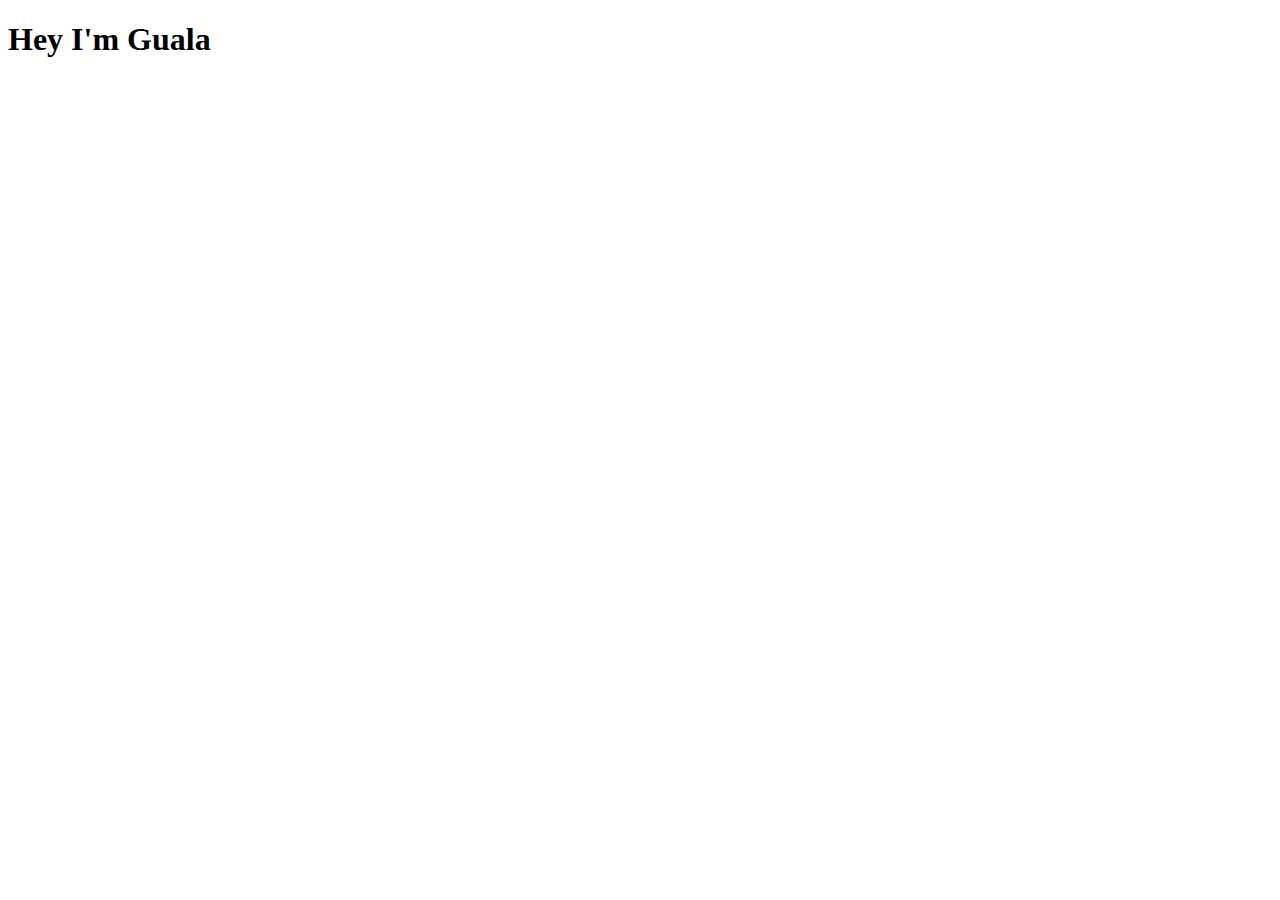
==== index.html @ 3951a749 "Update index.html" ====
<!DOCTYPE html>
<html lang="en">
    <head>
        <title>HeyGuala</title>
        <meta charset="UTF-8">
        <meta name="viewport" content="width=device-width, initial-scale=1">
        <link href="css/styleSheet.css" rel="stylesheet">
    </head>
    <body>
        <h1>Hey I'm Guala</h1>
    </body>    
</html>
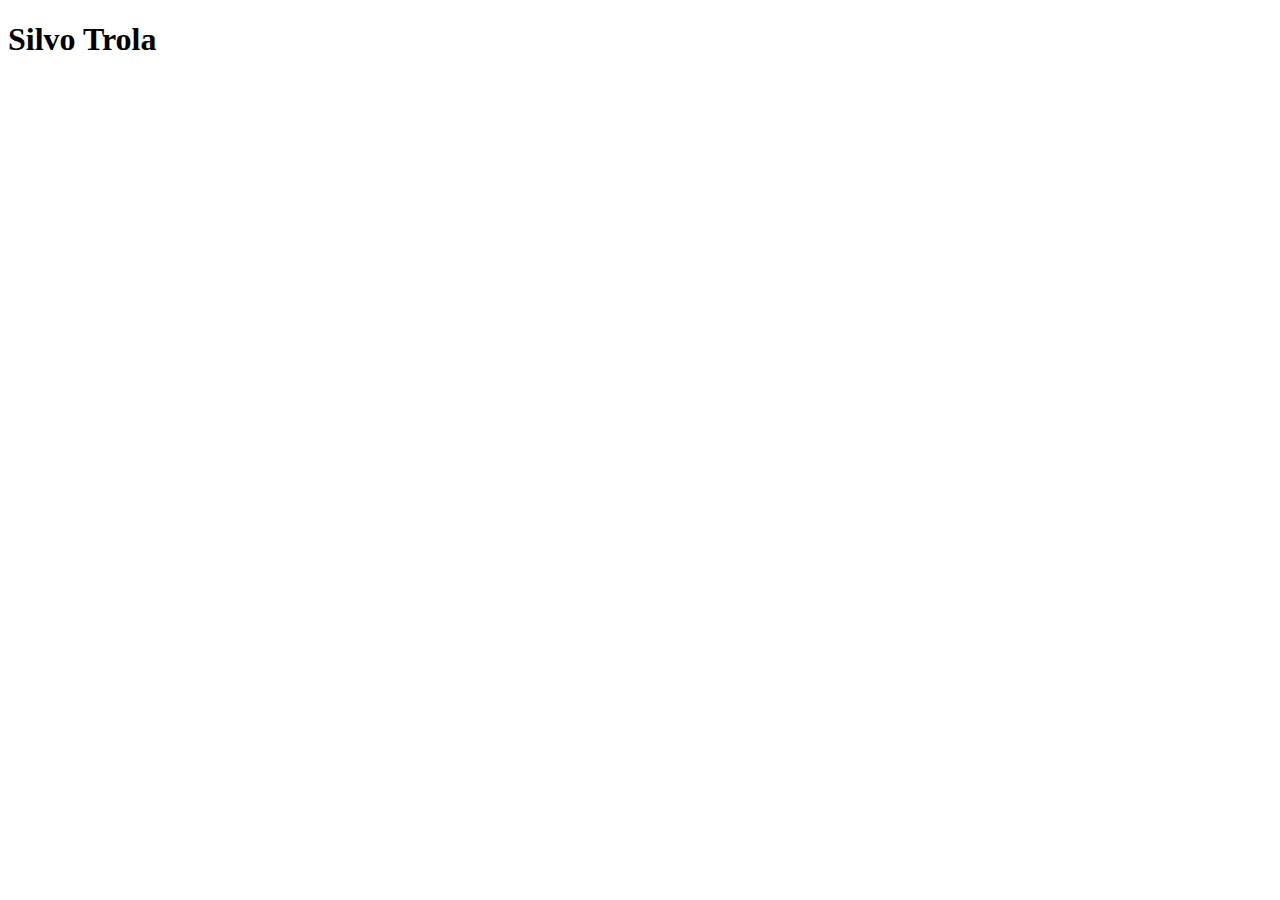
==== commit 68927fad: "Update index.html Joda a Silvo" ====
--- a/index.html
+++ b/index.html
@@ -7,6 +7,6 @@
         <link href="css/styleSheet.css" rel="stylesheet">
     </head>
     <body>
-        <h1>Hey I'm Guala</h1>
+        <h1>Silvo Trola</h1>
     </body>    
 </html>
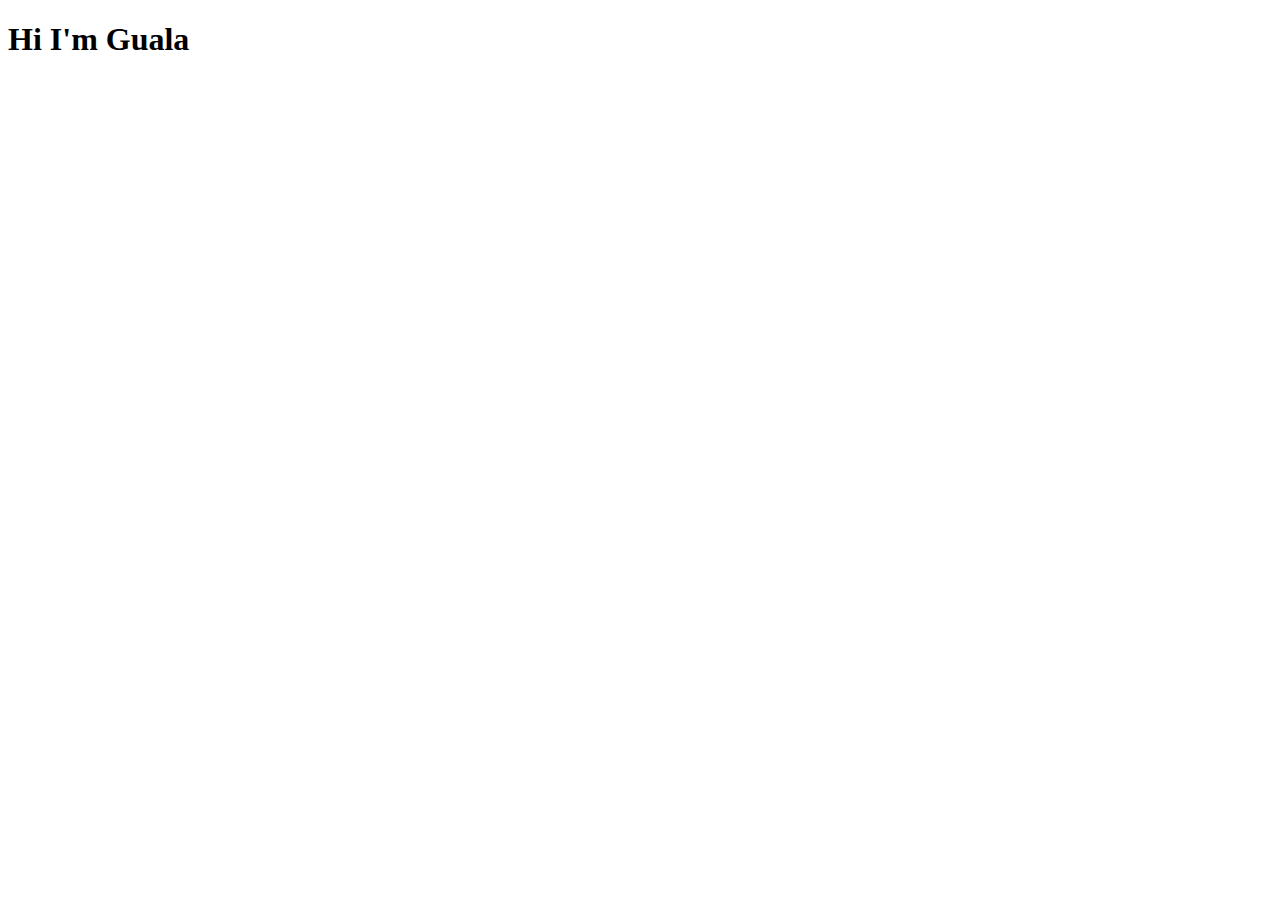
==== commit d0535ce2: "Update index.html Normal" ====
--- a/index.html
+++ b/index.html
@@ -7,6 +7,6 @@
         <link href="css/styleSheet.css" rel="stylesheet">
     </head>
     <body>
-        <h1>Silvo Trola</h1>
+        <h1>Hi I'm Guala</h1>
     </body>    
 </html>
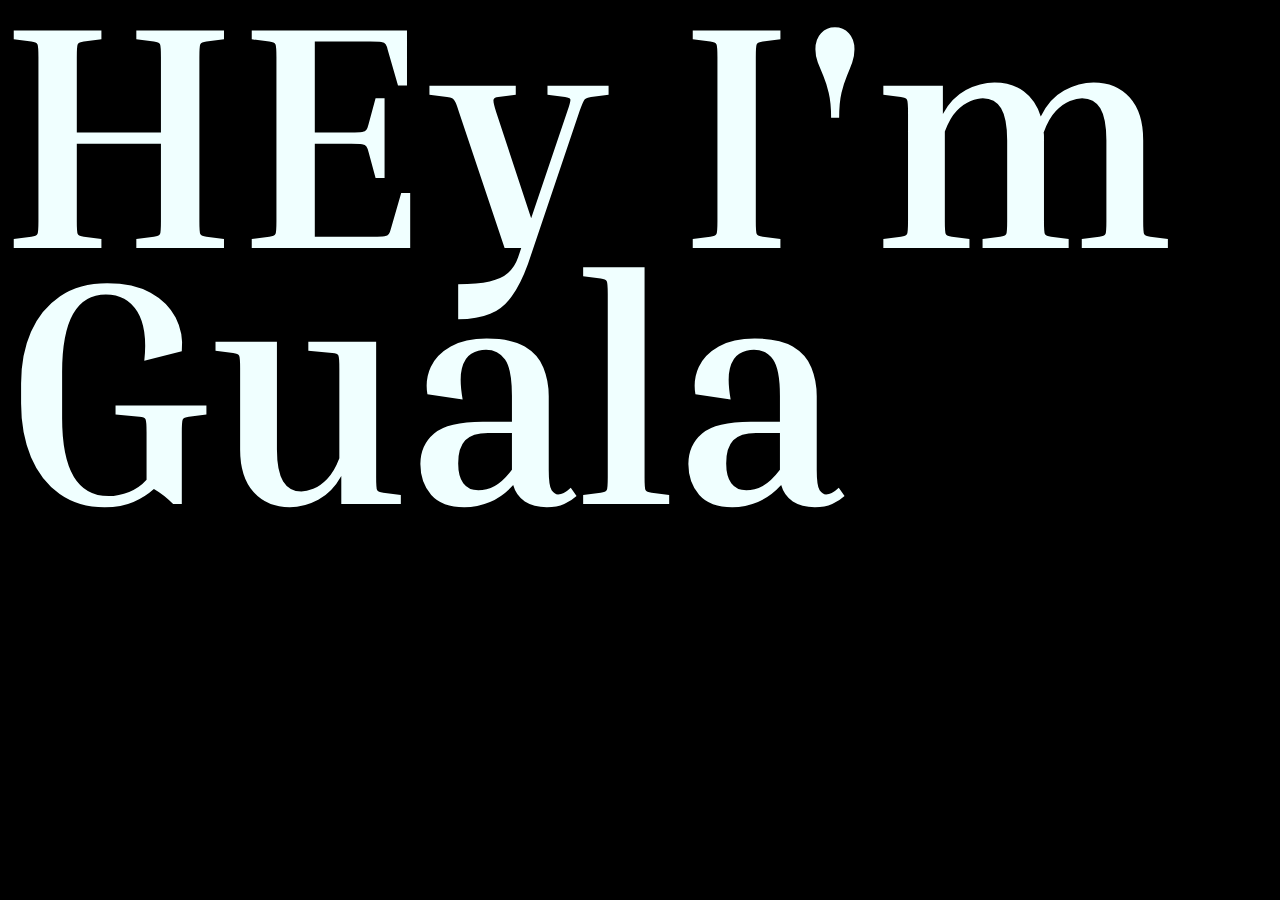
==== commit 607c9922: "Actualizacion link CSS" ====
--- a/index.html
+++ b/index.html
@@ -2,11 +2,12 @@
 <html lang="en">
     <head>
         <title>HeyGuala</title>
+        <link href="https://fonts.googleapis.com/css2?family=Inria+Serif&display=swap" rel="stylesheet">
         <meta charset="UTF-8">
         <meta name="viewport" content="width=device-width, initial-scale=1">
-        <link href="css/styleSheet.css" rel="stylesheet">
+        <link href="styleSheet.css" rel="stylesheet">
     </head>
     <body>
-        <h1>Hi I'm Guala</h1>
+        <h1>HEy I'm Guala</h1>
     </body>    
-</html>
+</html>--- a/styleSheet.css
+++ b/styleSheet.css
@@ -0,0 +1,15 @@
+body {
+    font-family: 'Inria Serif', serif;
+    background-color: black;
+    display: flex;
+    margin: 0;
+}
+
+
+h1 {
+    font-size: 25vw;
+    color: azure;
+    letter-spacing: -8%; 
+    line-height: 0.8;
+    margin: 0;
+}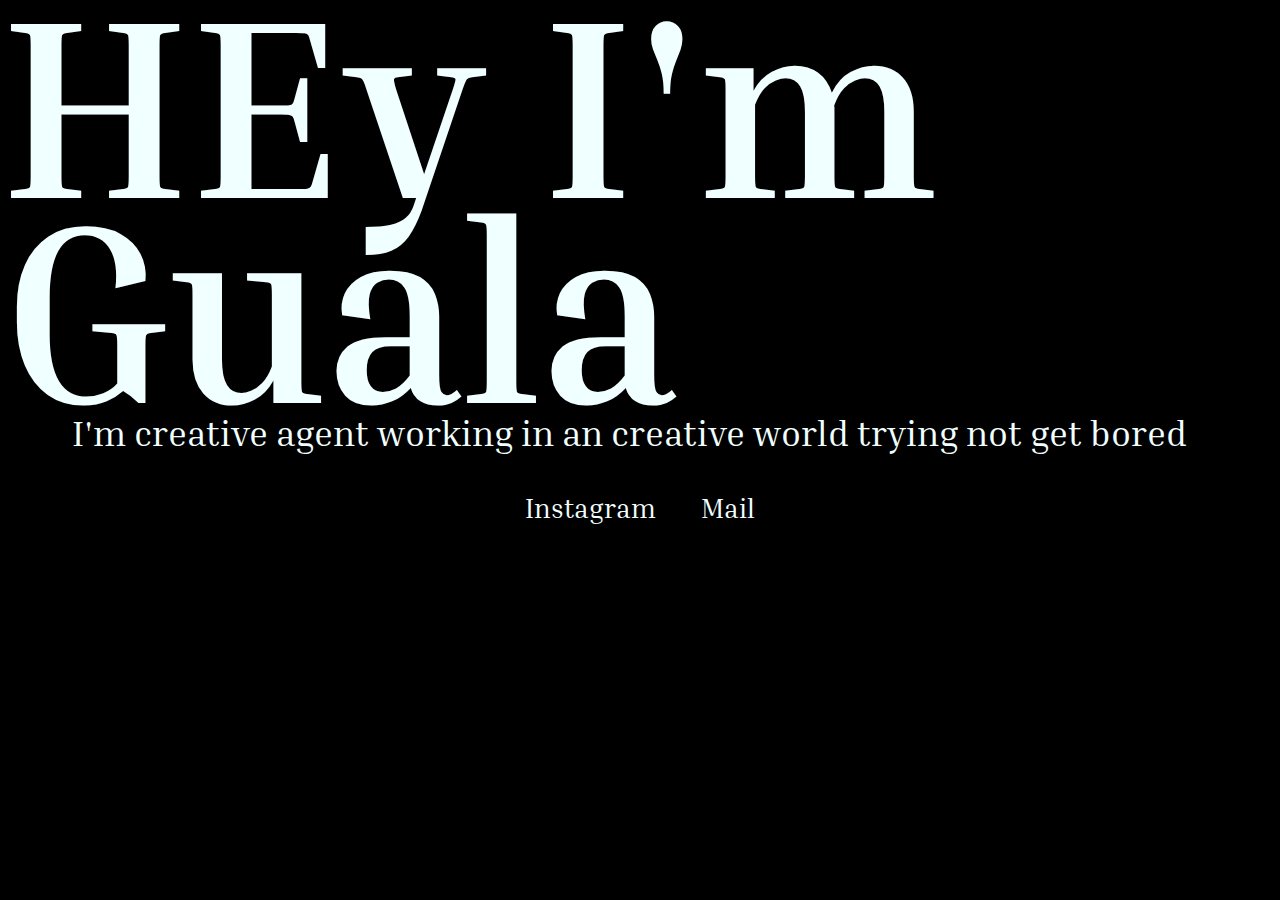
==== commit 495687fd: "Hero Gif, Links IG and mail, and quick P" ====
--- a/index.html
+++ b/index.html
@@ -8,6 +8,17 @@
         <link href="styleSheet.css" rel="stylesheet">
     </head>
     <body>
-        <h1>HEy I'm Guala</h1>
-    </body>    
+        <div id="bodi">
+            <h1>HEy I'm <div id="guala">Guala</div></h1>
+            <div id="parrafo">
+                <p>
+                    I'm creative agent working in an creative world trying not get bored
+                </p>
+            </div>
+            <div id="contacto">
+                <a href="https://www.instagram.com/heyguala/">Instagram</a>
+                <a href="mailto:guala.fajardo@gmail.com?Subject=Web%20Contact">Mail</a>
+            </div>
+        </div>
+        </body>    
 </html>--- a/styleSheet.css
+++ b/styleSheet.css
@@ -1,15 +1,74 @@
 body {
     font-family: 'Inria Serif', serif;
     background-color: black;
+    color: azure;
+    display: block;
+    margin: 0;
+    transition: all 0.3s ease;
+}
+
+#bodi{
+    overflow: hidden;
+    
+}
+
+#contacto{
     display: flex;
-    margin: 0;
+    width: 100%;
+    justify-content:center;
+    margin-top: 5vh;
+    gap: 5vh;
+}
+
+#guala{
+    transition: color 0.1s ease;
+    width: 50%;
+}
+
+#guala:hover{
+    transition: color 0.1s ease;
+    color: rgba(255, 255, 255, 0);
+    background-image: url(Nombre.png);
+    background-repeat: no-repeat; 
+    background-position: 50% 50%;  
+    background-size:70vw;
 }
 
 
 h1 {
-    font-size: 25vw;
-    color: azure;
+    font-size: 20vw;
     letter-spacing: -8%; 
     line-height: 0.8;
     margin: 0;
-}+    background-image: url(Yo.gif);
+    background-repeat: no-repeat; 
+    background-size: 200vw;      
+    background-position: 40% 20%;  
+}
+
+p{
+    font-size: 4vh;
+    line-height: 0.8;
+    margin: 1vh;
+        margin-left: 8vh;
+}
+
+a{
+    font-size: 3vh;
+    text-decoration: none;
+    color: azure;
+    transition: color 0.3s ease;
+}
+
+a:hover { 
+    color:rgb(255, 153, 0);
+}
+
+@media (max-width:600px) {
+
+    h1{
+        font-size: 34vw;
+        background-size: 300vw;      
+        background-position: 40% 30%;  
+    }
+}
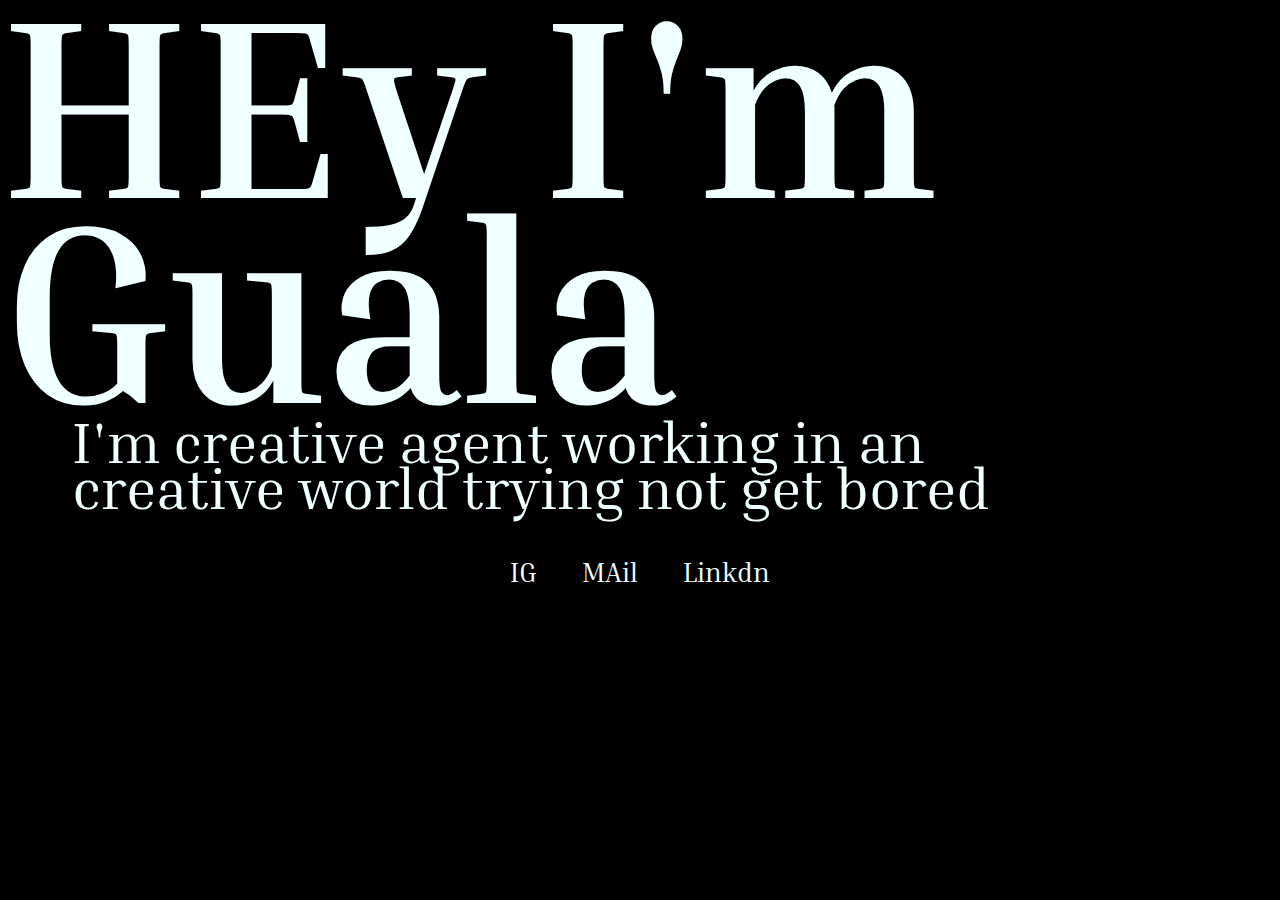
==== commit f02503ba: "Favicon, and linkedin" ====
--- a/index.html
+++ b/index.html
@@ -6,6 +6,7 @@
         <meta charset="UTF-8">
         <meta name="viewport" content="width=device-width, initial-scale=1">
         <link href="styleSheet.css" rel="stylesheet">
+        <link rel="icon" href="box01.ico" type="image/x-icon">
     </head>
     <body>
         <div id="bodi">
@@ -15,9 +16,15 @@
                     I'm creative agent working in an creative world trying not get bored
                 </p>
             </div>
+
+            <div id="works">
+                
+            </div>
+
             <div id="contacto">
-                <a href="https://www.instagram.com/heyguala/">Instagram</a>
-                <a href="mailto:guala.fajardo@gmail.com?Subject=Web%20Contact">Mail</a>
+                <a href="https://www.instagram.com/heyguala/">IG</a>
+                <a href="mailto:guala.fajardo@gmail.com?Subject=Web%20Contact">MAil</a>
+                <a href="https://www.linkedin.com/in/guala/">Linkdn</a>
             </div>
         </div>
         </body>    
--- a/styleSheet.css
+++ b/styleSheet.css
@@ -34,6 +34,10 @@
     background-size:70vw;
 }
 
+#parrafo{
+    width: 80%;
+}
+
 
 h1 {
     font-size: 20vw;
@@ -47,7 +51,7 @@
 }
 
 p{
-    font-size: 4vh;
+    font-size: 4.5vw;
     line-height: 0.8;
     margin: 1vh;
         margin-left: 8vh;
@@ -64,11 +68,20 @@
     color:rgb(255, 153, 0);
 }
 
-@media (max-width:600px) {
+@media (max-width:500px) {
 
+    #parrafo{
+        width: 90%;
+    }
+    
     h1{
         font-size: 34vw;
         background-size: 300vw;      
         background-position: 40% 30%;  
     }
+
+    p{
+        font-size: 4vh;
+    }
+
 }
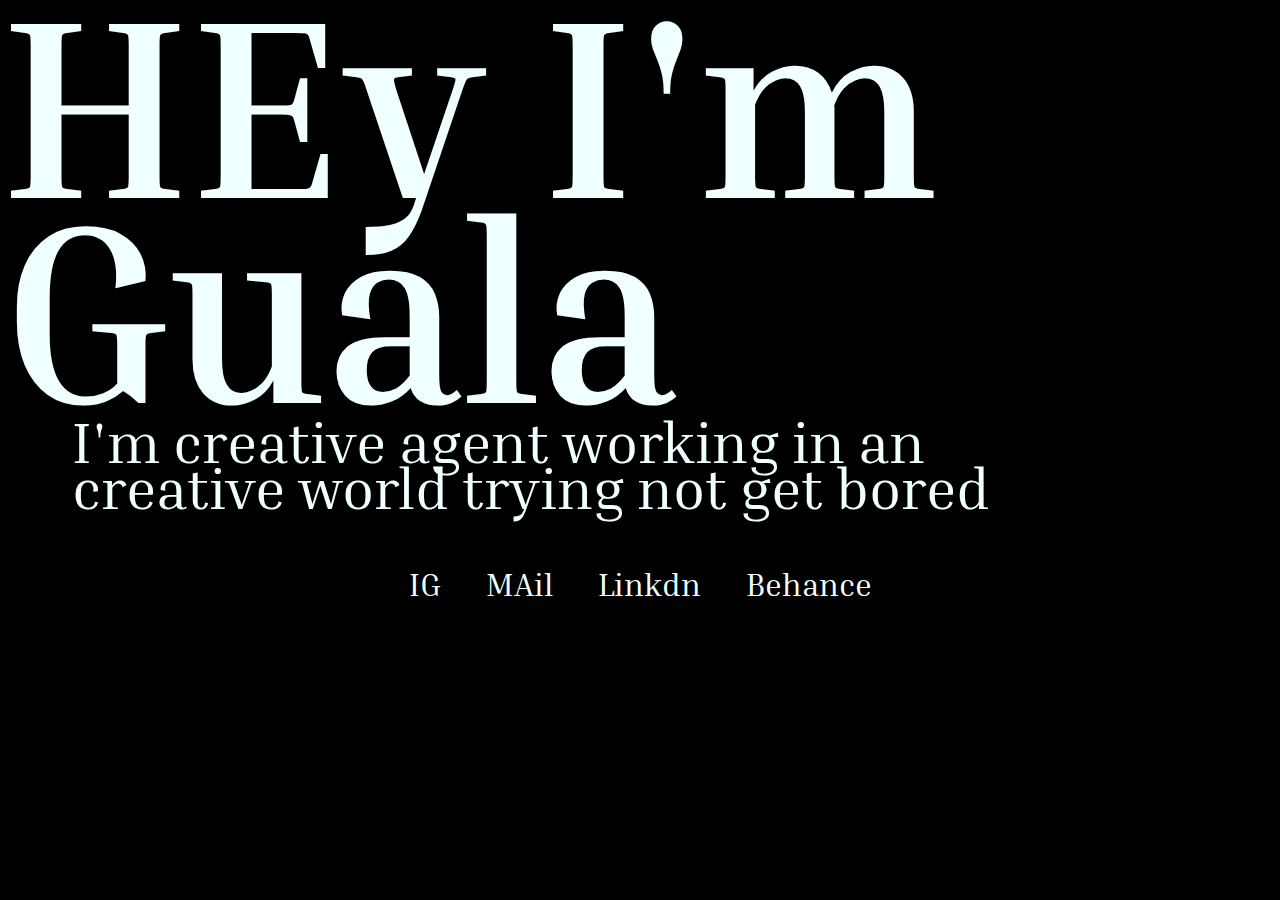
==== commit 2ce2e8d5: "Agregado de behances y links newtab protecciones" ====
--- a/index.html
+++ b/index.html
@@ -18,13 +18,29 @@
             </div>
 
             <div id="works">
-                
+                <div id="cementerio" class="projecto">
+
+                    
+                </div>
+                <div id="monada" class="projecto">
+                    
+                </div>
+                <div id="estacion3" class="projecto">
+                    
+                </div>
+                <div id="ethos" class="projecto">
+                    
+                </div>
+                <div id="entidad" class="projecto">
+                    
+                </div>
             </div>
 
             <div id="contacto">
-                <a href="https://www.instagram.com/heyguala/">IG</a>
-                <a href="mailto:guala.fajardo@gmail.com?Subject=Web%20Contact">MAil</a>
-                <a href="https://www.linkedin.com/in/guala/">Linkdn</a>
+                <a href="https://www.instagram.com/heyguala/"  target="_blank" rel="noopener noreferrer">IG</a>
+                <a href="mailto:guala.fajardo@gmail.com?Subject=Web%20Contact"  target="_blank" rel="noopener noreferrer">MAil</a>
+                <a href="https://www.linkedin.com/in/guala/"  target="_blank" rel="noopener noreferrer">Linkdn</a>
+                <a href="https://www.behance.net/n_guala#"  target="_blank" rel="noopener noreferrer">Behance</a>
             </div>
         </div>
         </body>    
--- a/styleSheet.css
+++ b/styleSheet.css
@@ -38,6 +38,15 @@
     width: 80%;
 }
 
+#cementerio{
+    background-image: url();
+}
+
+.projecto{
+    display: flex;
+    width: 100%;
+}
+
 
 h1 {
     font-size: 20vw;
@@ -58,7 +67,7 @@
 }
 
 a{
-    font-size: 3vh;
+    font-size: 2.5vw;
     text-decoration: none;
     color: azure;
     transition: color 0.3s ease;
@@ -84,4 +93,8 @@
         font-size: 4vh;
     }
 
+    a{
+        font-size: 2.5vh;
+    }
+
 }
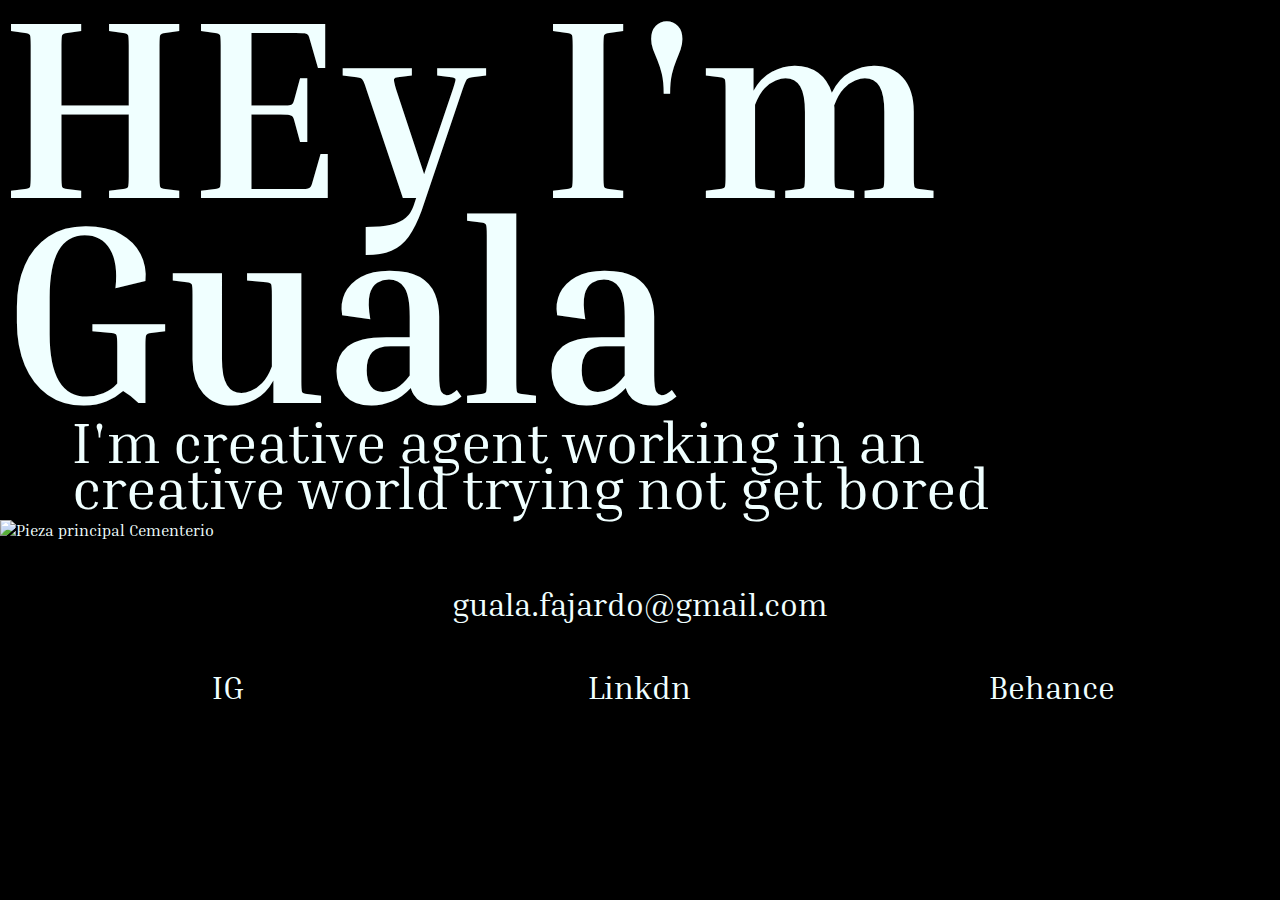
==== commit 421b8339: "Add files via upload" ====
--- a/index.html
+++ b/index.html
@@ -19,6 +19,10 @@
 
             <div id="works">
                 <div id="cementerio" class="projecto">
+                    <img id="profileCementerio" src="cementerio/002.jpg" alt="Pieza principal Cementerio">
+                    
+                </div>
+                <div id="peco" class="projecto">
 
                     
                 </div>
@@ -37,8 +41,8 @@
             </div>
 
             <div id="contacto">
+                <a id="mail" href="mailto:guala.fajardo@gmail.com?Subject=Web%20Contact"  target="_blank" rel="noopener noreferrer">guala.fajardo@gmail.com</a>
                 <a href="https://www.instagram.com/heyguala/"  target="_blank" rel="noopener noreferrer">IG</a>
-                <a href="mailto:guala.fajardo@gmail.com?Subject=Web%20Contact"  target="_blank" rel="noopener noreferrer">MAil</a>
                 <a href="https://www.linkedin.com/in/guala/"  target="_blank" rel="noopener noreferrer">Linkdn</a>
                 <a href="https://www.behance.net/n_guala#"  target="_blank" rel="noopener noreferrer">Behance</a>
             </div>
--- a/styleSheet.css
+++ b/styleSheet.css
@@ -7,94 +7,107 @@
     transition: all 0.3s ease;
 }
 
-#bodi{
-    overflow: hidden;
-    
-}
-
-#contacto{
-    display: flex;
-    width: 100%;
-    justify-content:center;
-    margin-top: 5vh;
-    gap: 5vh;
-}
-
-#guala{
-    transition: color 0.1s ease;
-    width: 50%;
-}
-
-#guala:hover{
-    transition: color 0.1s ease;
-    color: rgba(255, 255, 255, 0);
-    background-image: url(Nombre.png);
-    background-repeat: no-repeat; 
-    background-position: 50% 50%;  
-    background-size:70vw;
-}
-
-#parrafo{
-    width: 80%;
-}
-
-#cementerio{
-    background-image: url();
-}
-
-.projecto{
-    display: flex;
+img{
     width: 100%;
 }
 
-
-h1 {
-    font-size: 20vw;
-    letter-spacing: -8%; 
-    line-height: 0.8;
-    margin: 0;
-    background-image: url(Yo.gif);
-    background-repeat: no-repeat; 
-    background-size: 200vw;      
-    background-position: 40% 20%;  
+#bodi{
+    overflow: hidden;
 }
-
-p{
-    font-size: 4.5vw;
-    line-height: 0.8;
-    margin: 1vh;
-        margin-left: 8vh;
-}
-
-a{
-    font-size: 2.5vw;
-    text-decoration: none;
-    color: azure;
-    transition: color 0.3s ease;
-}
-
-a:hover { 
-    color:rgb(255, 153, 0);
-}
-
-@media (max-width:500px) {
-
-    #parrafo{
-        width: 90%;
-    }
-    
-    h1{
-        font-size: 34vw;
-        background-size: 300vw;      
-        background-position: 40% 30%;  
+    h1 {
+        font-size: 20vw;
+        letter-spacing: -8%; 
+        line-height: 0.8;
+        margin: 0;
+        background-image: url(Yo01.gif);
+        background-repeat: no-repeat; 
+        background-size: 200vw;      
+        background-position: 40% 20%;  
     }
 
     p{
-        font-size: 4vh;
+        font-size: 4.5vw;
+        line-height: 0.8;
+        margin: 1vh;
+            margin-left: 8vh;
+    }
+
+    #guala{
+        transition: color 0.1s ease;
+        width: 50%;
+    }
+
+    #guala:hover{
+        transition: color 0.1s ease;
+        color: rgba(255, 255, 255, 0);
+        background-image: url(Nombre.png);
+        background-repeat: no-repeat; 
+        background-position: 50% 50%;  
+        background-size:70vw;
+    }
+
+    .projecto{
+        display: grid;
+        width: 100%;
+        grid-template-columns: 2 3;
+    }
+
+    #profileCementerio{
+        grid-row: 1/-1;
+    }
+
+    #contacto{
+        display: grid;
+        grid-template-columns: repeat(3, 1fr);
+        margin: 5vh;
+        gap: 5vh;
+        text-align: center;
+    }
+
+        #mail{
+            grid-column: 1/-1;
+            
+        }
+
+
+
+    #parrafo{
+        width: 80%;
+    }
+
+    #cementerio{
+        background-image: url();
     }
 
     a{
-        font-size: 2.5vh;
+        font-size: 2.5vw;
+        text-decoration: none;
+        color: azure;
+        transition: color 0.3s ease;
     }
 
-}
+    a:hover { 
+        color:rgb(255, 153, 0);
+    }
+
+    @media (max-width:500px) {
+
+        #parrafo{
+            width: 90%;
+        }
+        
+        h1{
+            font-size: 34vw;
+            background-size: 300vw;      
+            background-position: 40% 30%;  
+        }
+
+        p{
+            font-size: 4vh;
+        }
+
+        a{
+            font-size: 2.5vh;
+        }
+
+    }
